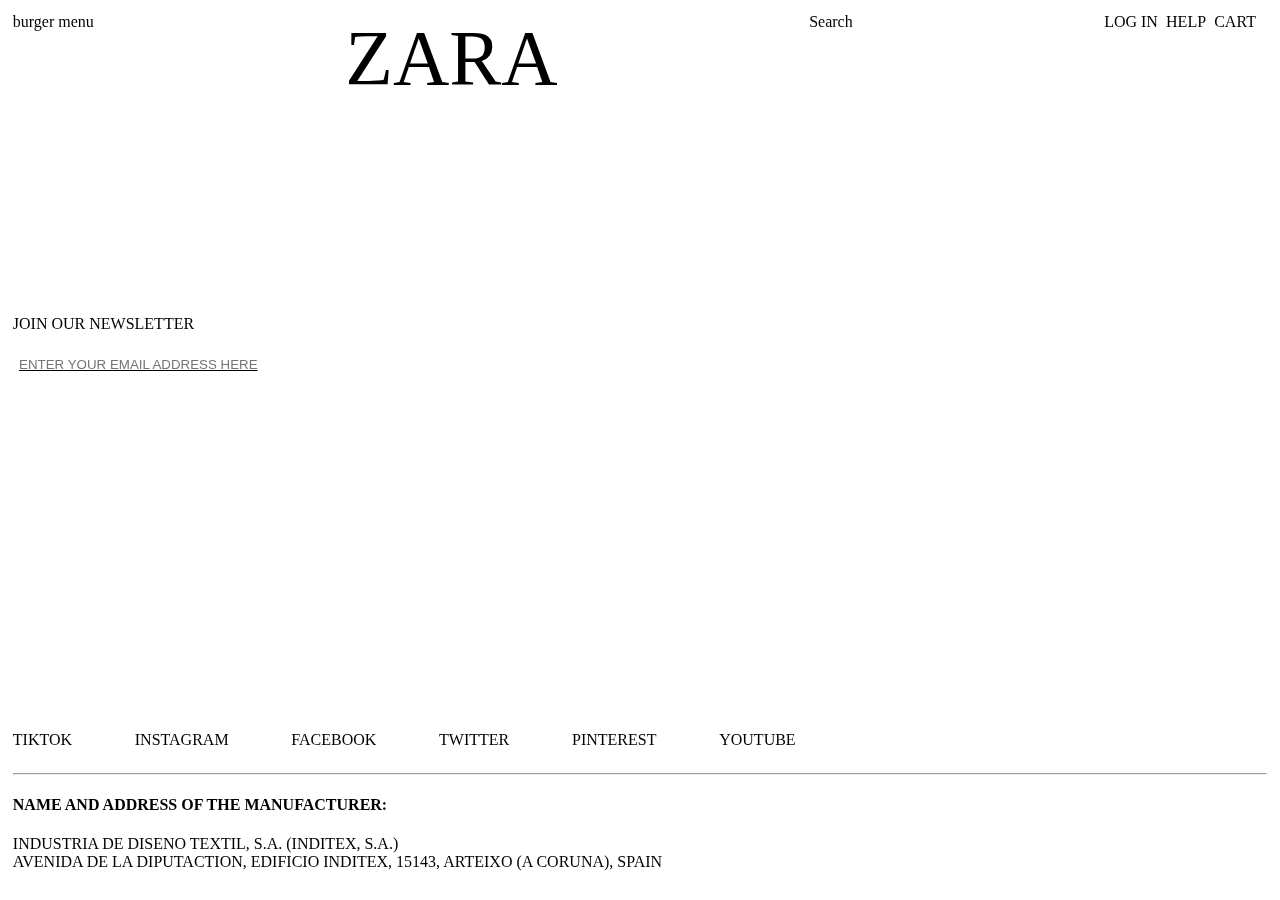
==== cart.html @ 2fb18522 "cart" ====
<!DOCTYPE html>
<html lang="en">
<head>
    <meta charset="UTF-8">
    <meta http-equiv="X-UA-Compatible" content="IE=edge">
    <meta name="viewport" content="width=device-width, initial-scale=1.0">
    <title>Document</title>
    <link rel="stylesheet" href="./styles/navbar.css">
    <link rel="stylesheet" href="./styles/footer.css">
</head>
<body>
    <div id="navbar"></div>
    <div></div>
    <div id="footer"></div>
</body>
</html>
<script type = "module">
    import navbar from "./components/navbar.js"
    import footer from "./components/footer.js"
    let nav_div = document.getElementById("navbar") ;
    nav_div.innerHTML = navbar() ;
    let foot = document.getElementById("footer") ;
    foot.innerHTML = footer() ;
</script>
---- styles/navbar.css ----
#navbar{
    display: flex ;
    justify-content: space-between;
    padding: 1%;
    position: fixed;
    top: 0;
    left: 0;
    right: 0;
}
.right{
    display: flex ;
    gap: 5%;
    width: 13%
}
h1{
    font-size: 78px;
    padding: 0;
    margin: 0;
    font-weight: 100
}
---- styles/footer.css ----
#footer{
    position:fixed;
    bottom:0;
    left: 0;
    right: 0;
    margin: 1%;
}
.footer_flex{
    display:flex;
    gap: 5%;
}
.footer_newsletter{
    height: 400px;
}
.footer_newsletter input{
    padding: 0.5% ;
    width: 20%;
    border: none ;
    text-decoration: underline;
}
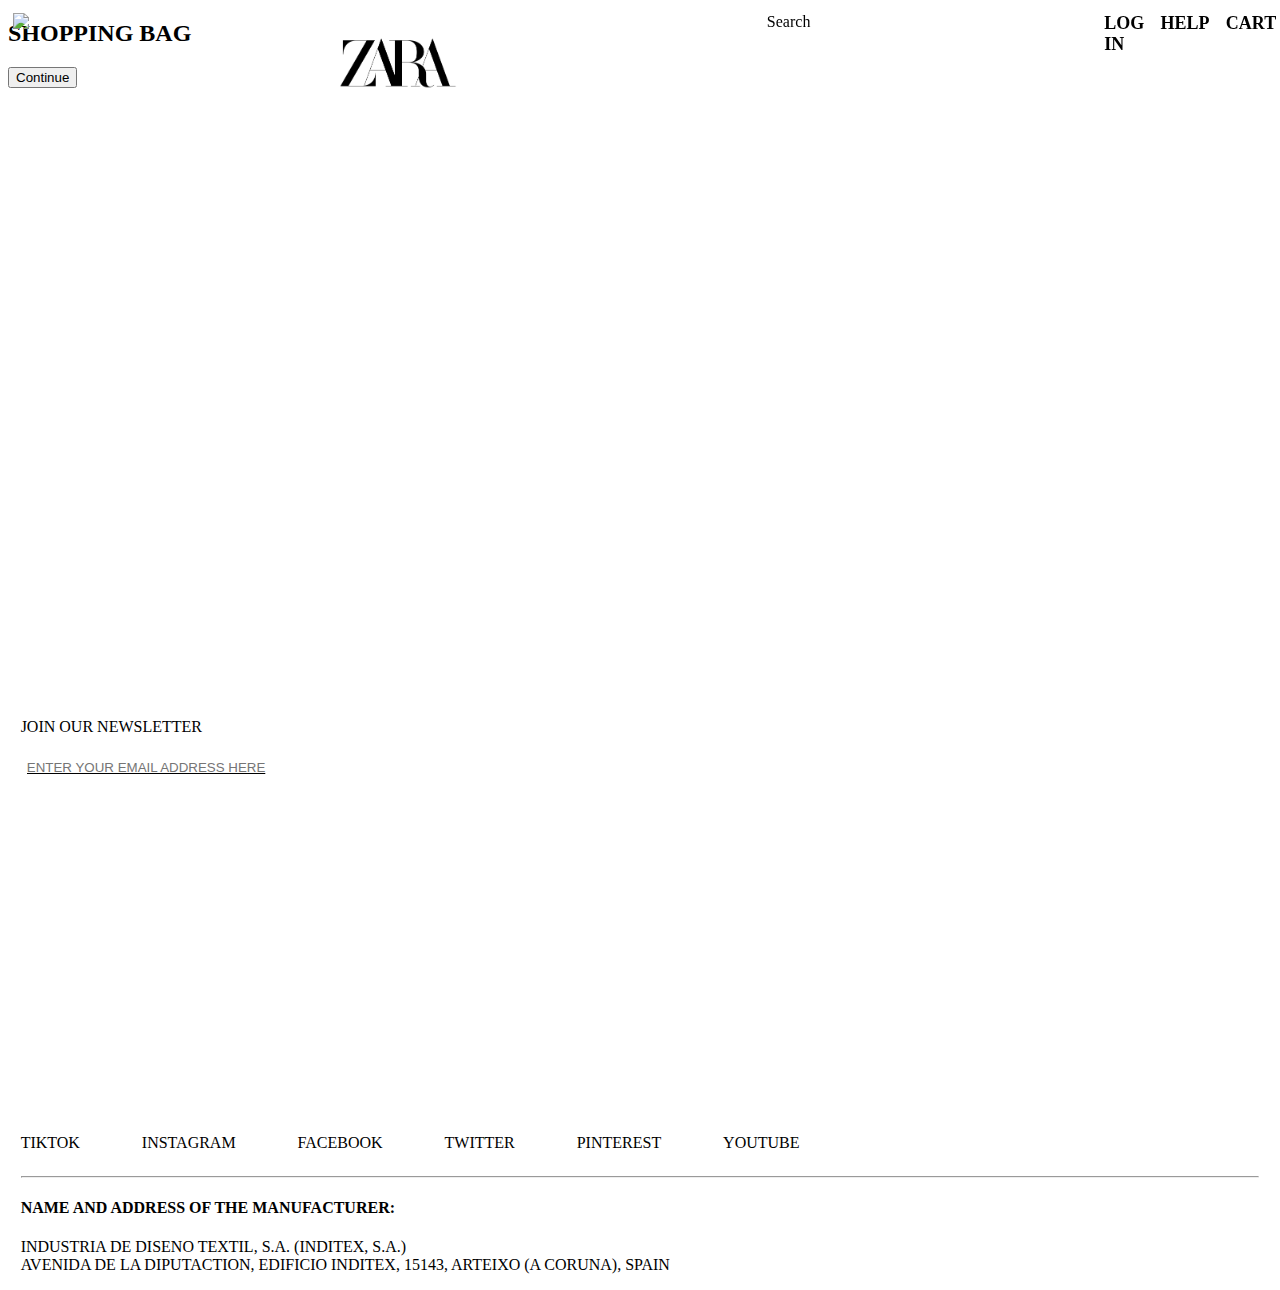
==== commit 7c584cb9: "layout done, populating remains" ====
--- a/cart.html
+++ b/cart.html
@@ -10,7 +10,15 @@
 </head>
 <body>
     <div id="navbar"></div>
-    <div></div>
+    <div>
+        <h2>SHOPPING BAG</h2>
+        <div id="items"></div>
+        <div id="products"></div>
+        <div id="checkout">
+            <div id="details"></div>
+            <button id="continue">Continue</button>
+        </div>
+    </div>
     <div id="footer"></div>
 </body>
 </html>
@@ -21,4 +29,6 @@
     nav_div.innerHTML = navbar() ;
     let foot = document.getElementById("footer") ;
     foot.innerHTML = footer() ;
+
+    
 </script>--- a/styles/navbar.css
+++ b/styles/navbar.css
@@ -9,12 +9,19 @@
 }
 .right{
     display: flex ;
-    gap: 5%;
-    width: 13%
+    gap: 10%;
+    width: 13%;
+    font-size: 18px;
+    font-weight: 600;
 }
-h1{
-    font-size: 78px;
-    padding: 0;
-    margin: 0;
-    font-weight: 100
+a{
+    text-decoration: none;
+    color: black ;
+}
+#logo{
+    width: 12%;
+    height: 10%
+}
+#logo img{
+    width:100%;
 }--- a/styles/footer.css
+++ b/styles/footer.css
@@ -1,9 +1,10 @@
 #footer{
-    position:fixed;
+    position:relative;
     bottom:0;
     left: 0;
     right: 0;
     margin: 1%;
+    margin-top: 70vh;
 }
 .footer_flex{
     display:flex;
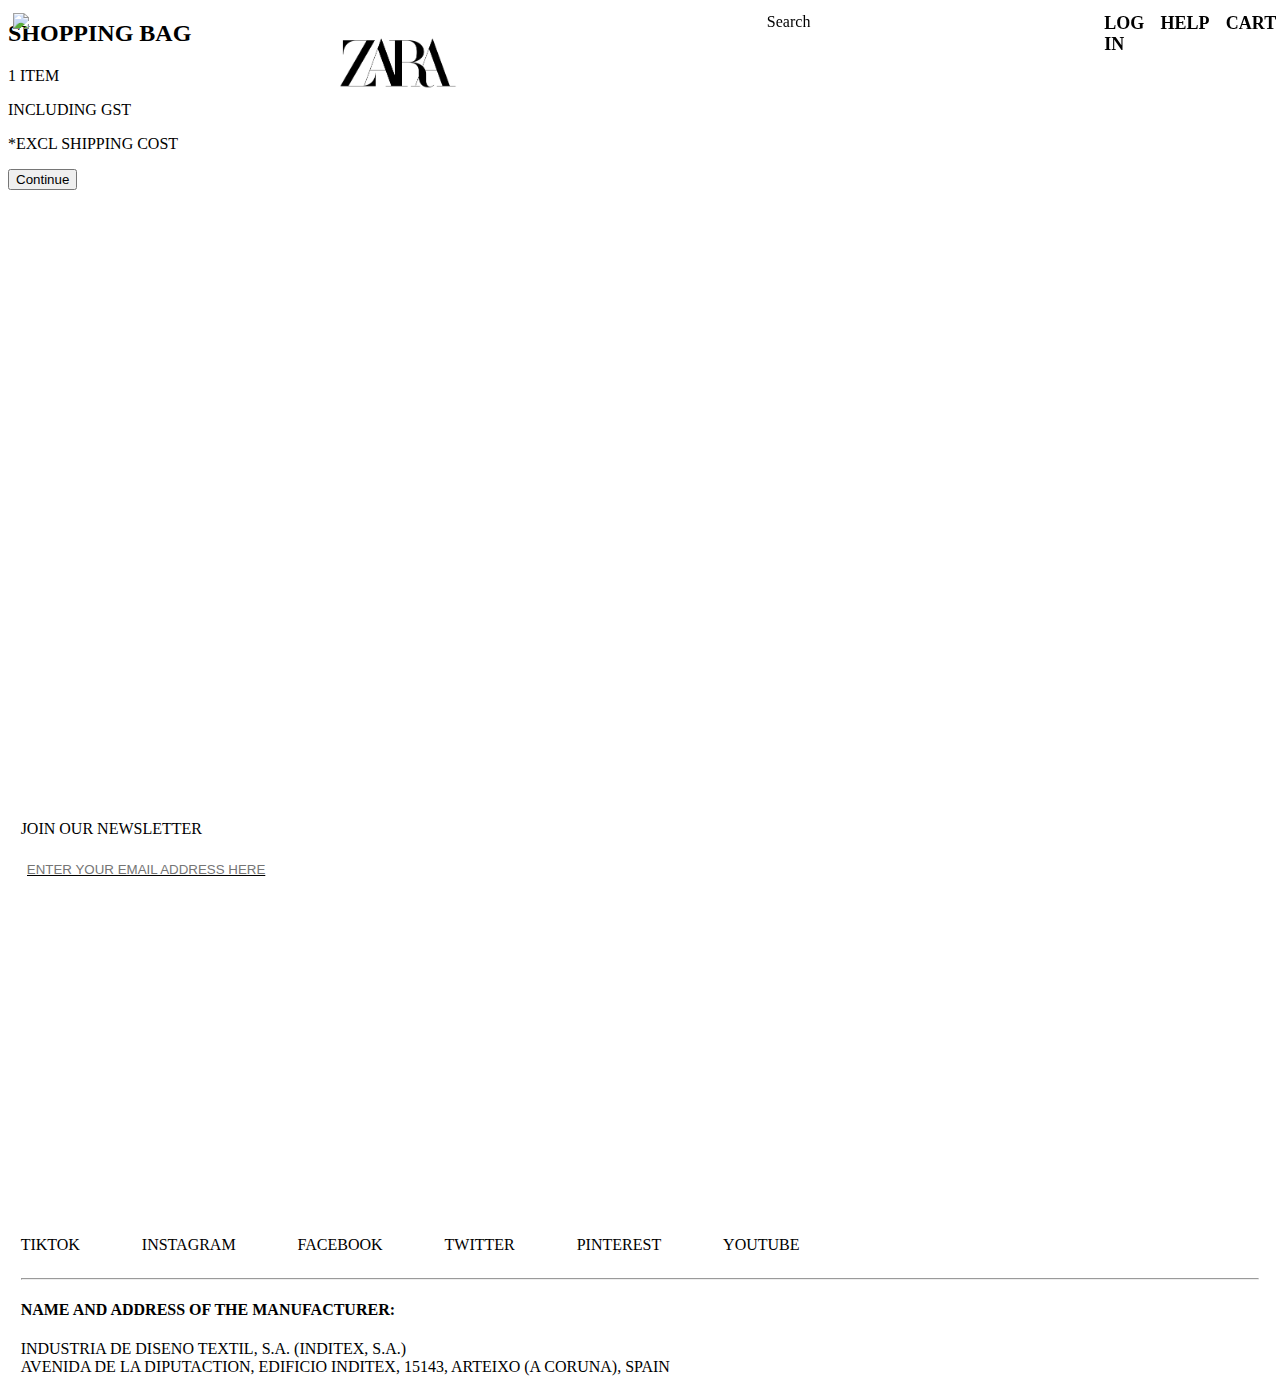
==== commit db408f90: "cart" ====
--- a/cart.html
+++ b/cart.html
@@ -12,10 +12,14 @@
     <div id="navbar"></div>
     <div>
         <h2>SHOPPING BAG</h2>
-        <div id="items"></div>
+        <div id="items">1 ITEM</div>
         <div id="products"></div>
         <div id="checkout">
-            <div id="details"></div>
+            <div id="details">
+                <p id=total></p>
+                <p>INCLUDING GST</p>
+                <p>*EXCL SHIPPING COST</p>
+            </div>
             <button id="continue">Continue</button>
         </div>
     </div>
@@ -30,5 +34,5 @@
     let foot = document.getElementById("footer") ;
     foot.innerHTML = footer() ;
 
-    
-</script>+</script>
+<script src="./scripts/cart.js"></script>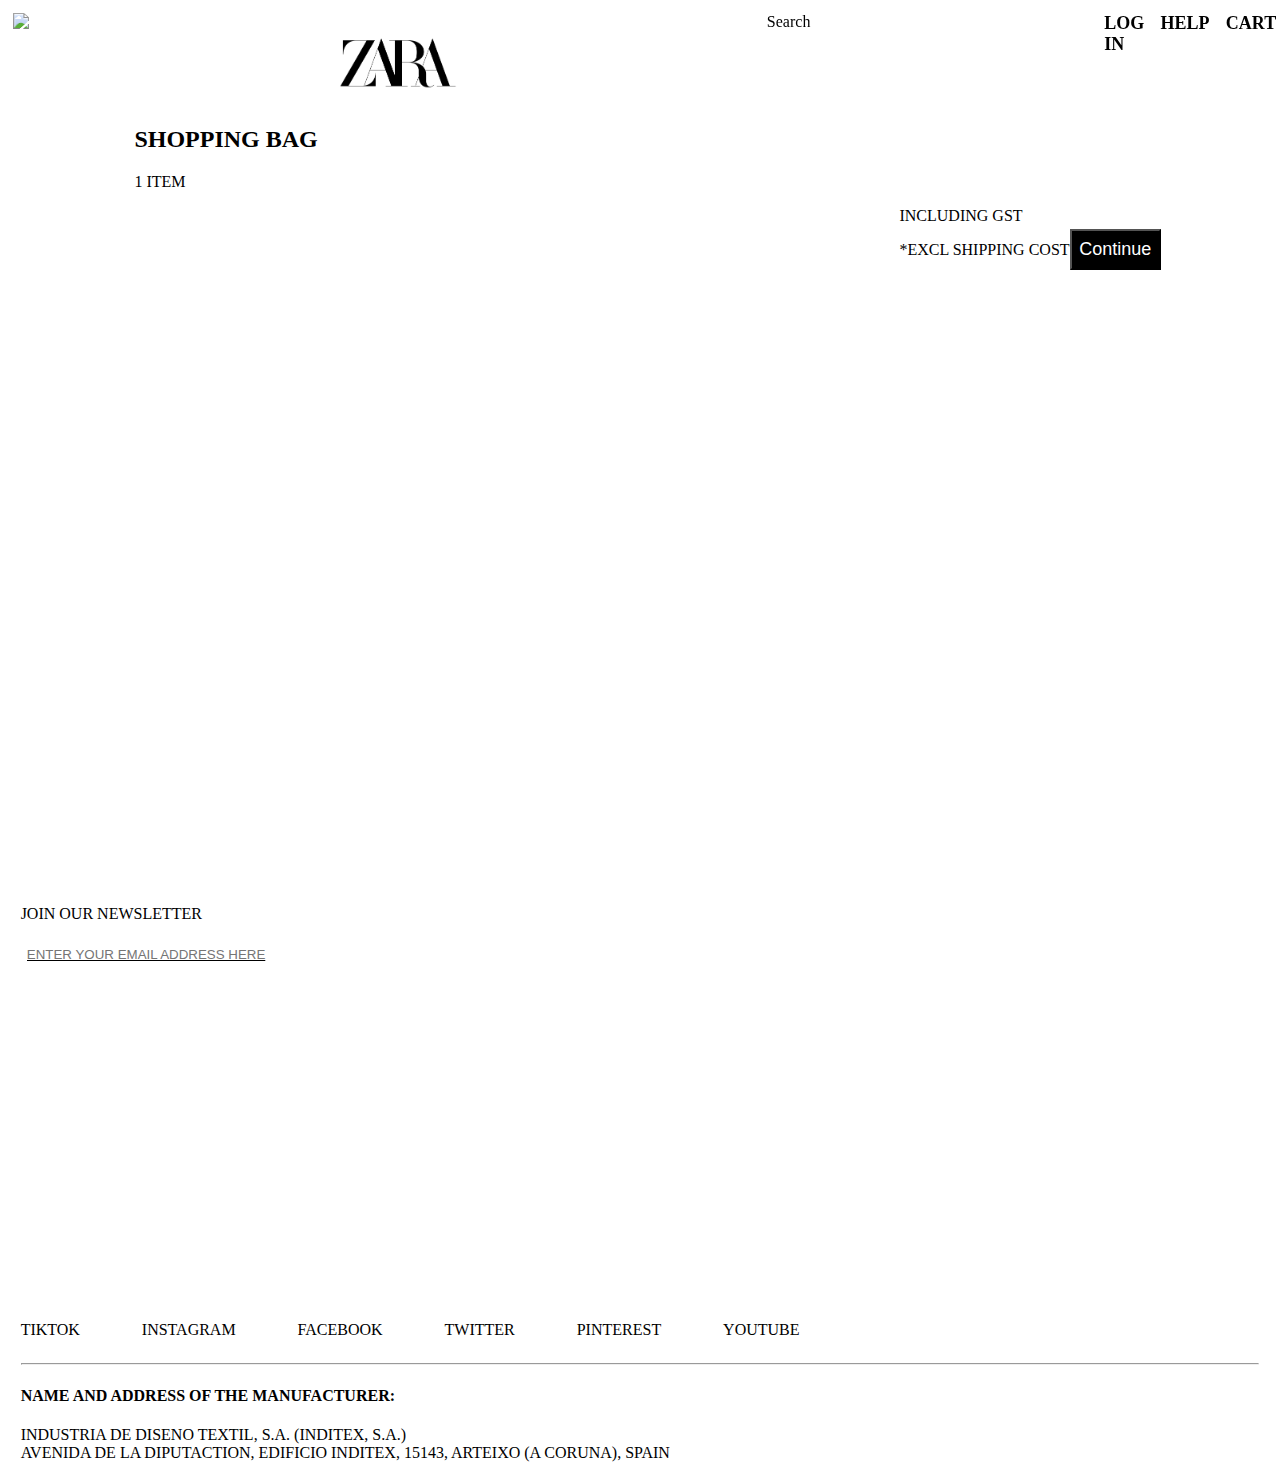
==== commit 1b38b5f9: "cart" ====
--- a/cart.html
+++ b/cart.html
@@ -7,20 +7,21 @@
     <title>Document</title>
     <link rel="stylesheet" href="./styles/navbar.css">
     <link rel="stylesheet" href="./styles/footer.css">
+    <link rel="stylesheet" href="./styles/cart.css">
 </head>
 <body>
     <div id="navbar"></div>
-    <div>
+    <div id="content">
         <h2>SHOPPING BAG</h2>
         <div id="items">1 ITEM</div>
         <div id="products"></div>
         <div id="checkout">
+            <a href="payment.html"><button id="continue">Continue</button></a>
             <div id="details">
                 <p id=total></p>
                 <p>INCLUDING GST</p>
                 <p>*EXCL SHIPPING COST</p>
             </div>
-            <button id="continue">Continue</button>
         </div>
     </div>
     <div id="footer"></div>
--- a/styles/cart.css
+++ b/styles/cart.css
@@ -0,0 +1,22 @@
+#content{
+    margin: 10%;
+}
+#products{
+    display:flex;
+    gap: 2%;
+}
+#products img{
+    width: 25vw;
+    margin-top: 2%;
+}
+#checkout{
+    display: flex;
+    flex-direction: row-reverse;
+}
+#continue{
+    padding: 10%;
+    font-size: 18px;
+    color: white ;
+    background-color: black ;
+    margin-top: 50%;
+}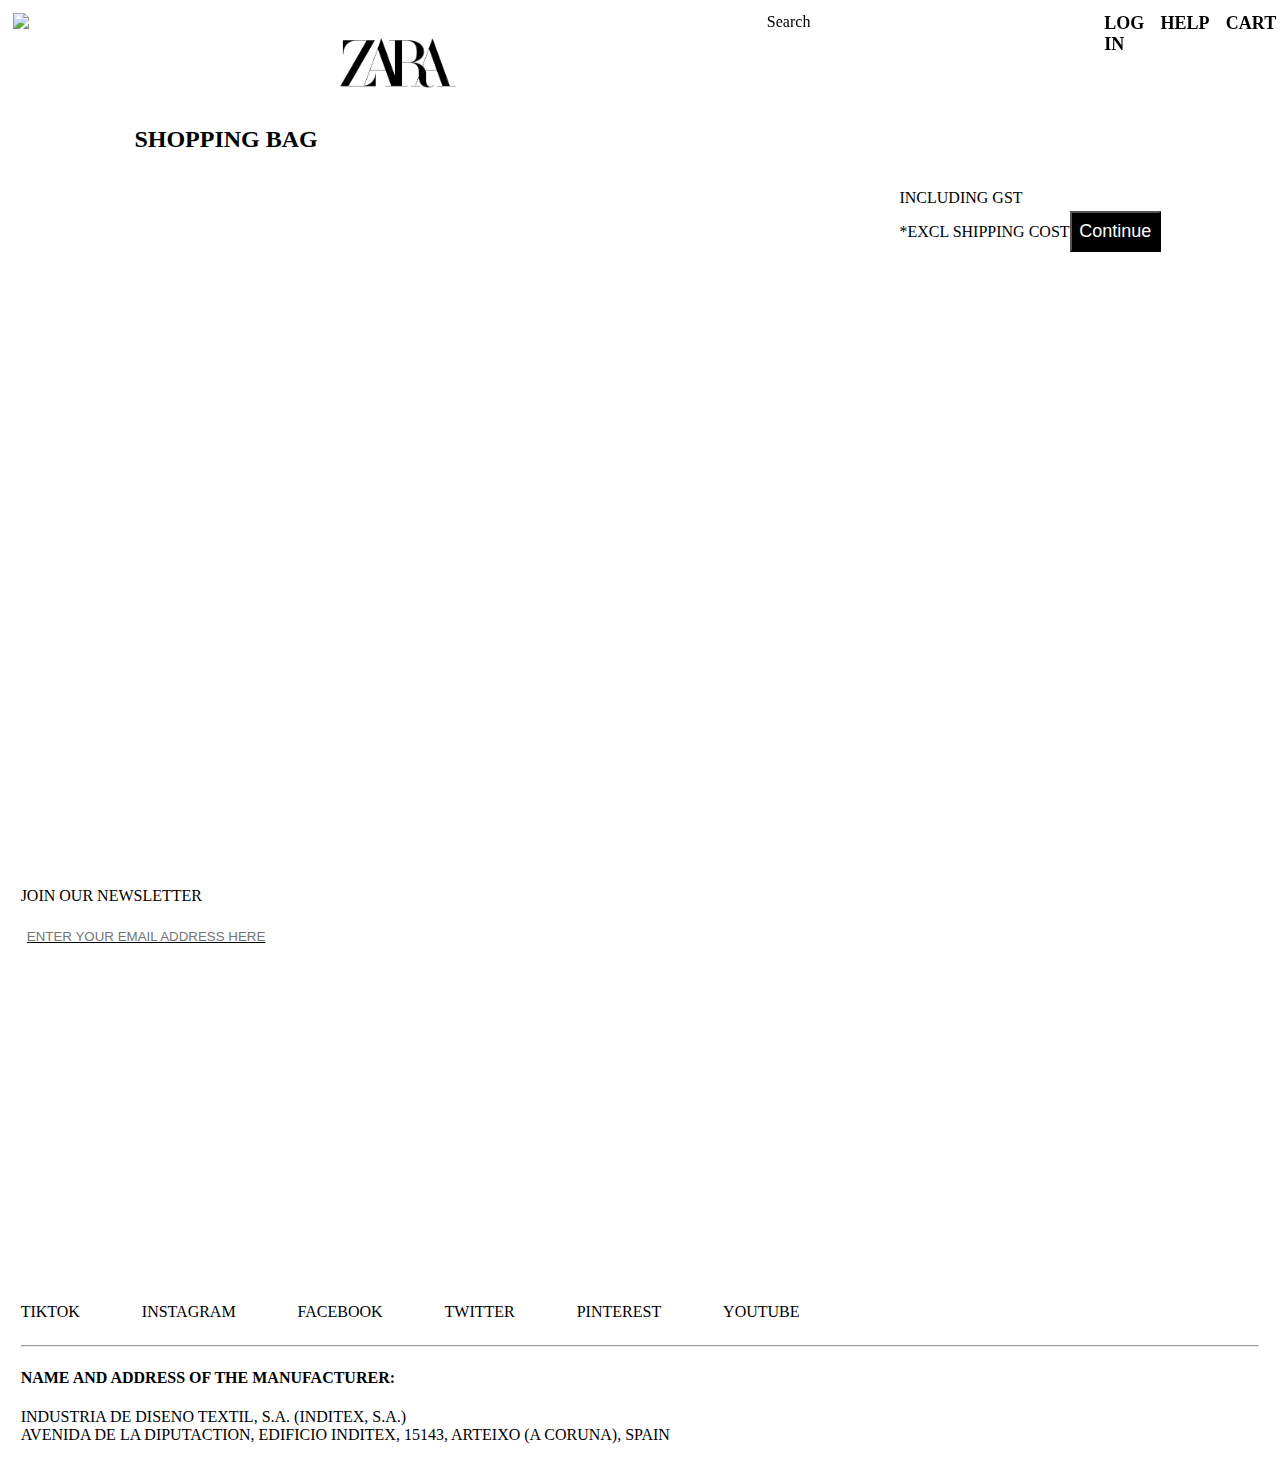
==== commit 19d9e8e0: "cart page errors resolved" ====
--- a/cart.html
+++ b/cart.html
@@ -13,7 +13,7 @@
     <div id="navbar"></div>
     <div id="content">
         <h2>SHOPPING BAG</h2>
-        <div id="items">1 ITEM</div>
+        <div id="items"></div>
         <div id="products"></div>
         <div id="checkout">
             <a href="payment.html"><button id="continue">Continue</button></a>
--- a/styles/cart.css
+++ b/styles/cart.css
@@ -1,22 +1,23 @@
-#content{
-    margin: 10%;
+#content {
+  margin: 10%;
 }
-#products{
-    display:flex;
-    gap: 2%;
+#products {
+  display: flex;
+  flex-direction: column;
+  gap: 2%;
 }
-#products img{
-    width: 25vw;
-    margin-top: 2%;
+#products img {
+  width: 25vw;
+  margin-top: 2%;
 }
-#checkout{
-    display: flex;
-    flex-direction: row-reverse;
+#checkout {
+  display: flex;
+  flex-direction: row-reverse;
 }
-#continue{
-    padding: 10%;
-    font-size: 18px;
-    color: white ;
-    background-color: black ;
-    margin-top: 50%;
-}+#continue {
+  padding: 10%;
+  font-size: 18px;
+  color: white;
+  background-color: black;
+  margin-top: 50%;
+}
